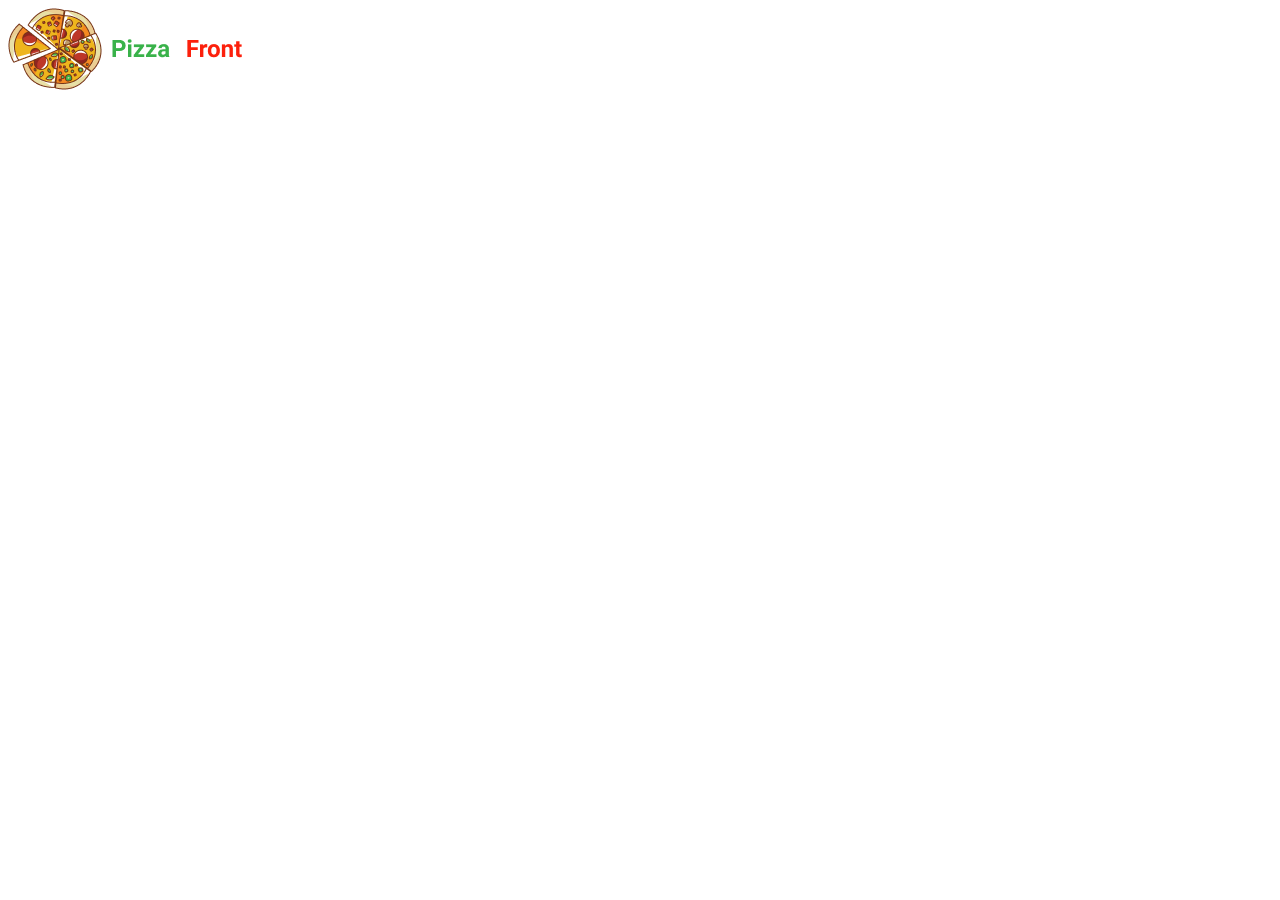
==== Flex/index.html @ 27316a1e "Actualizacion Heroes" ====
<!DOCTYPE html>
<html lang="en">
<head>
    <meta charset="UTF-8">
    <meta http-equiv="X-UA-Compatible" content="IE=edge">
    <meta name="viewport" content="width=device-width, initial-scale=1.0">
    <title>Document</title>
    <link rel="stylesheet" href="./css/styles.css">
</head>
<body>
    <header>
        <div><img src="./img/Logo.png" alt=""></div>
        
    </header>
</body>
</html>
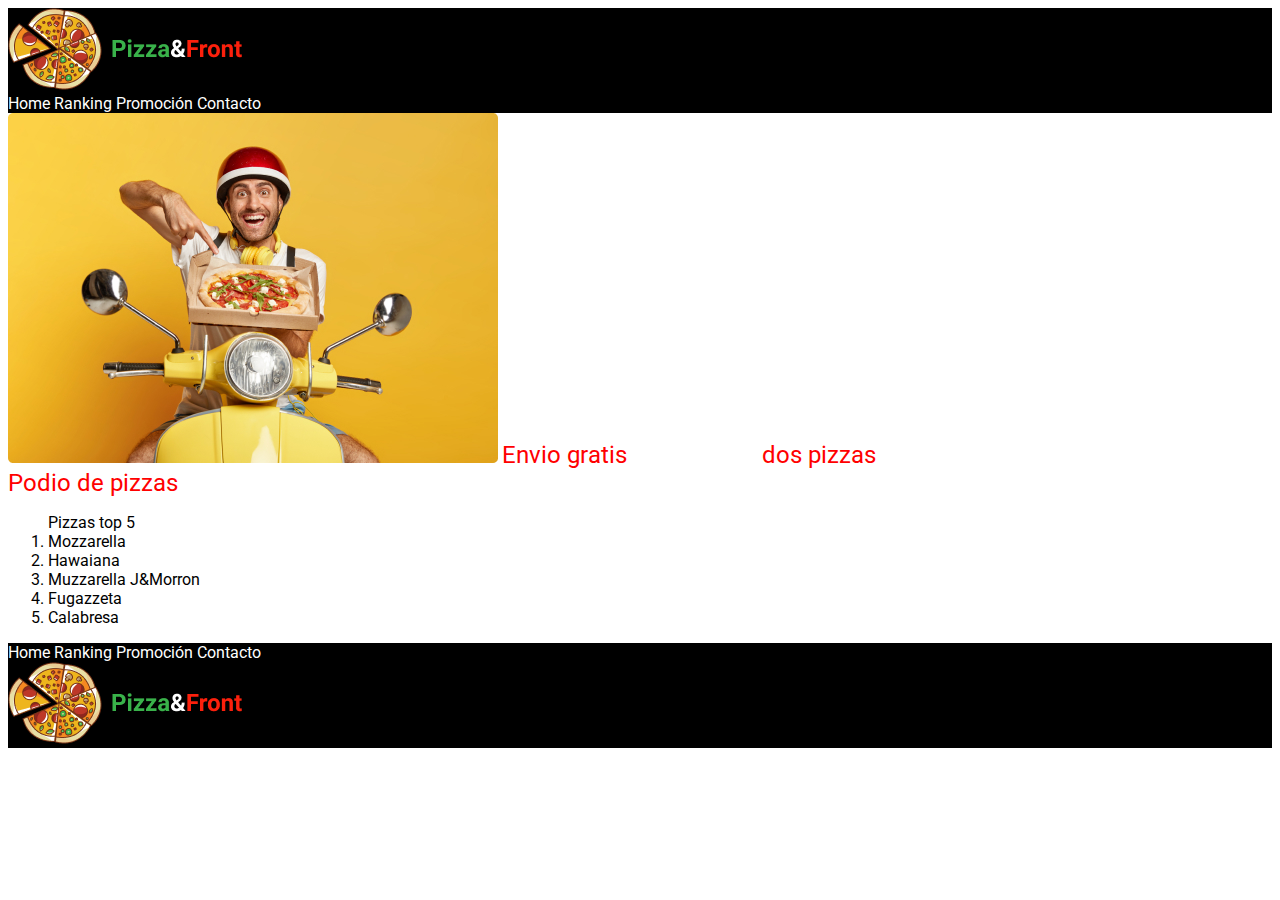
==== commit 334691b7: "Actualizacion PetShop" ====
--- a/Flex/index.html
+++ b/Flex/index.html
@@ -9,8 +9,44 @@
 </head>
 <body>
     <header>
+        <img src="./img/Logo.png" alt="">
+        <section class="item"> 
+            <span>Home</span>
+            <span>Ranking</span>
+            <span>Promoción</span>
+            <span>Contacto</span>
+        </section>
+           
+
+    </header>
+    <main>
+        <section class="contenedor">
+            <section class="top">
+                <img src="./img/delivery.jpg" alt="Pizza delivery man">
+                <span class="titulo">Envio gratis</span><span class="titulo_blanco"> comprando </span><span class="titulo">dos pizzas</span>
+            </section>
+            <section>
+                <span class="titulo">Podio de pizzas</span>
+                <ol class="fuente">
+                    Pizzas top 5
+                    <li>Mozzarella</li>
+                    <li>Hawaiana</li>
+                    <li>Muzzarella J&Morron</li>
+                    <li>Fugazzeta</li>
+                    <li>Calabresa</li>
+                </ol>
+            </section>
+        
+        </section>
+    
+    </main>
+    <footer>
+        <span>Home</span>
+        <span>Ranking</span>
+        <span>Promoción</span>
+        <span>Contacto</span>
         <div><img src="./img/Logo.png" alt=""></div>
-        
-    </header>
+
+    </footer>
 </body>
 </html>--- a/Flex/css/styles.css
+++ b/Flex/css/styles.css
@@ -0,0 +1,45 @@
+@import url('https://fonts.googleapis.com/css2?family=Roboto:wght@400;700&display=swap');
+
+
+header{
+    background-color: black;
+    color: white;
+    font-family:'Roboto', sans-serif;
+    font-weight: 400;
+    font-size: 16px;
+    flex-direction: row;
+    position: relative;
+}
+
+.contenedor{
+    font-family: 'Roboto', sans-serif;
+}
+
+.top{
+    background-color: white;
+}
+
+
+.titulo {
+    color: red;
+    font-size: 24px;
+}
+
+.titulo_blanco{
+    color: white;
+    font-size: 24px;
+}
+
+.fuente{
+    font-size: 16px;
+}
+
+
+
+footer{
+    background-color: black;
+    color: white;
+    font-family:'Roboto', sans-serif;
+    font-weight: 400;
+    font-size: 16px;
+}